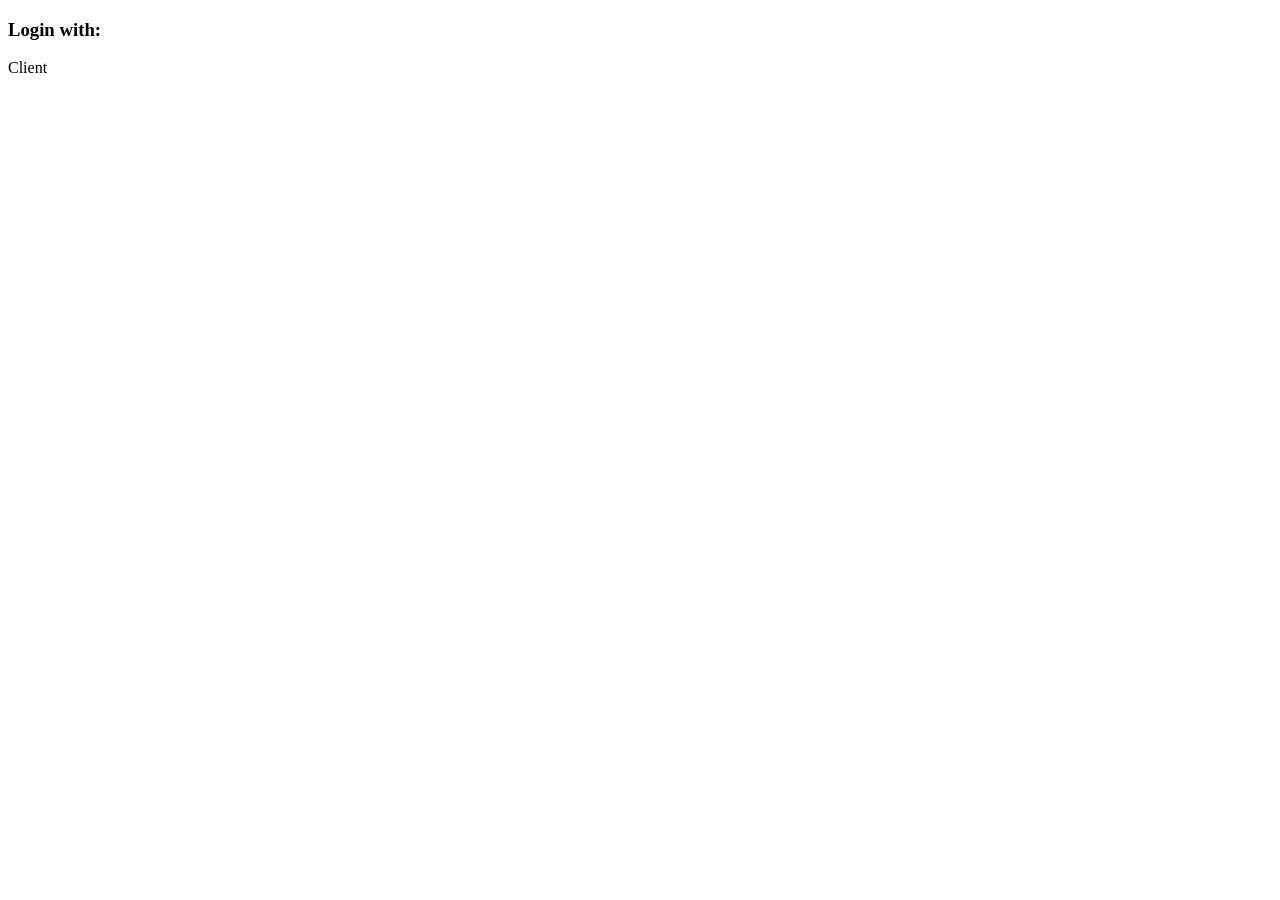
==== src/main/resources/templates/oauth_login.html @ 43f7b02b "Add custom login page. Configured security for new login URL." ====
<!DOCTYPE html>
<html lang="en" xmlns="http://www.w3.org/1999/xhtml"
      xmlns:th="http://www.thymeleaf.org">
<head>
    <meta charset="UTF-8">
    <title>Login</title>
</head>
<body>
<h3>Login with:</h3>
<p th:each="url:${urls}">
    <a th:text="${url.key}" th:href="${url.value}">Client</a>
</p>
</body>
</html>
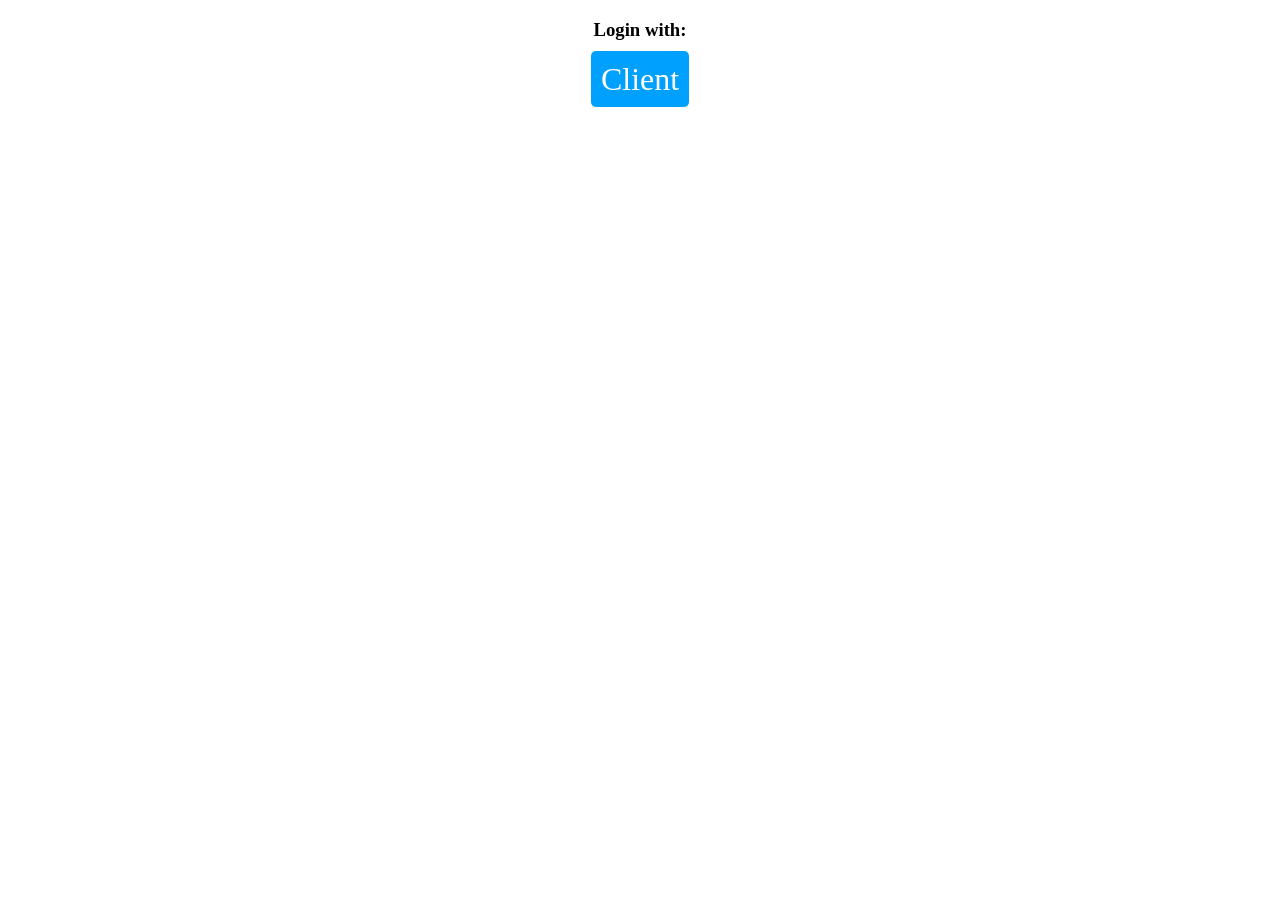
==== commit d8e2a954: "Add ResourceHandler for static resources." ====
--- a/src/main/resources/templates/oauth_login.html
+++ b/src/main/resources/templates/oauth_login.html
@@ -3,12 +3,13 @@
       xmlns:th="http://www.thymeleaf.org">
 <head>
     <meta charset="UTF-8">
+    <link rel="stylesheet" type="text/css" href="../static/style.css">
     <title>Login</title>
 </head>
 <body>
 <h3>Login with:</h3>
 <p th:each="url:${urls}">
-    <a th:text="${url.key}" th:href="${url.value}">Client</a>
+    <a class="oauth_button" th:text="${url.key}" th:href="${url.value}">Client</a>
 </p>
 </body>
 </html>
--- a/src/main/resources/static/style.css
+++ b/src/main/resources/static/style.css
@@ -0,0 +1,18 @@
+h3{
+    text-align: center;
+}
+
+p {
+    text-align: center;
+    font-size: 2em;
+    margin: 20px 20px 20px 20px;
+}
+
+.oauth_button {
+    color: #FFFFFF;
+    background-color: #00A0FF;
+    border: 1px;
+    border-radius:5px;
+    text-decoration: none;
+    padding: 10px;
+}
